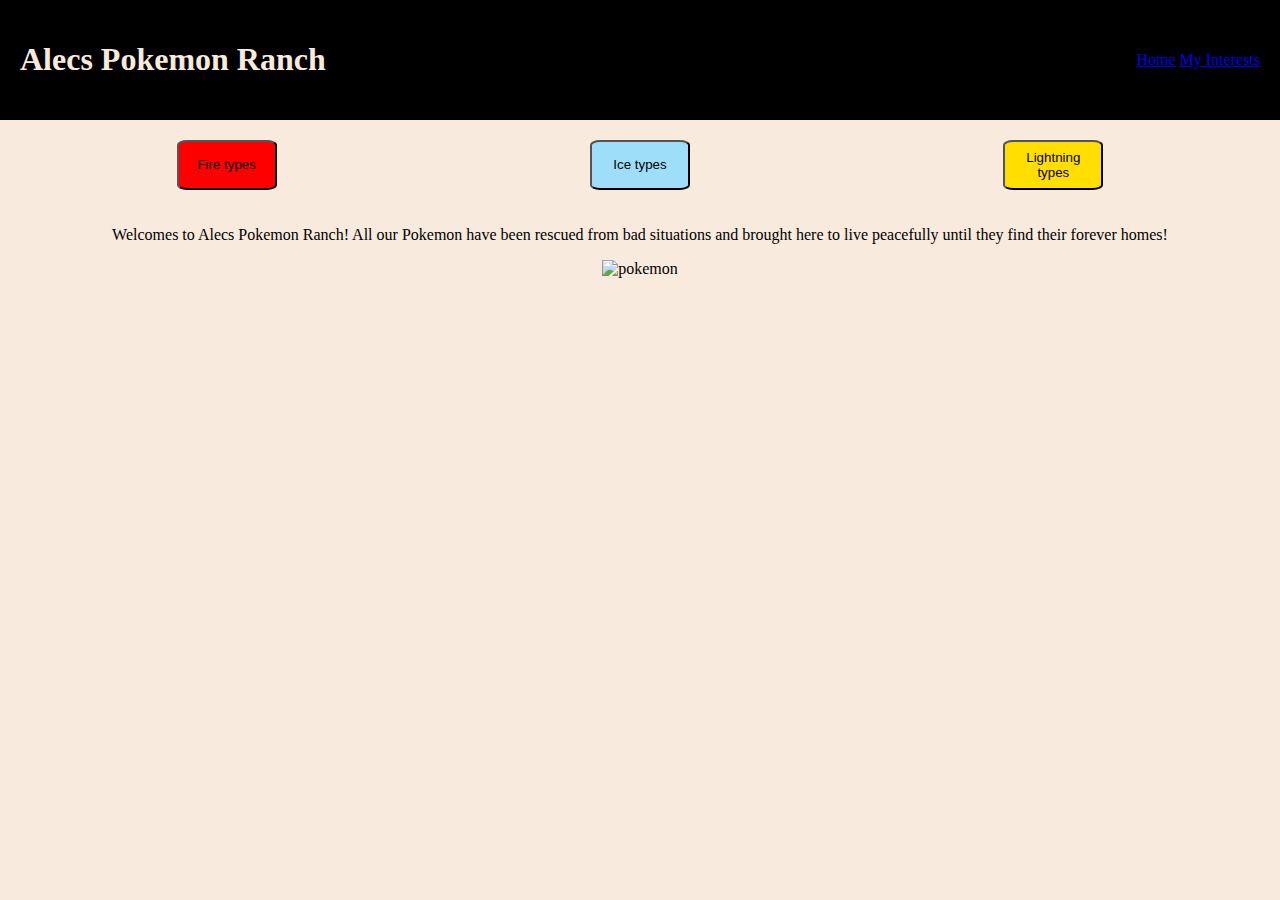
==== public/index.html @ 33706a88 "basic layout, and button functionality" ====
<!DOCTYPE html>
<html lang="en">
<head>
    <meta charset="UTF-8">
    <meta http-equiv="X-UA-Compatible" content="IE=edge">
    <meta name="viewport" content="width=device-width, initial-scale=1.0">
    <title>Alecs Pokemon Ranch</title>
    <link rel="stylesheet" href="index.css">
</head>
<body>
    <header>
        <h1>Alecs Pokemon Ranch</h1>

        <nav>
            <a href="index.html">Home</a>
            <a href="interests.html">My Interests</a>
        </nav>
    </header>
    <div id="buttons">
        <button id="fire" class="selectors">Fire types</button>
        <button id="ice" class="selectors">Ice types</button>
        <button id="light" class="selectors">Lightning types</button>
     </div>

     <div id="p">
    <p>Welcomes to Alecs Pokemon Ranch!  All our Pokemon have been rescued from bad situations and brought here to live peacefully until they find their forever homes!</p></div>

    <div id="image"><img src="https://cdn.europosters.eu/image/750/posters/pokemon-eevee-i32673.jpg" alt="pokemon"></div>

<section class="containers" id="firecontainer"></section>
<section class="containers" id="icecontainer"></section>
<section class="containers" id="lightcontainer"></section>
    <script src="index.js"></script>
    <script src="https://unpkg.com/axios/dist/axios.min.js"></script>
</body>
</html>
---- public/index.css ----
h1{
    text-align: center;
}
header {
    display: flex;
    justify-content: space-between;
    align-items: center;
    padding: 20px;
    background-color: black;
}
body{
    background-color: #F8EADC;
    margin: 0;
}
#fire{
    background-color: #FF0000;
    
}
#ice{
    background-color: #9EDEF9;
}
#light{
    background-color: #FFDE00;
}
#buttons{
    display: flex;
    justify-content: space-around;
    align-items: center;
    padding: 20px;
}
.selectors{
    /* background-color: #FF0000; */
    height: 50px;
    width: 100px;
    border-radius: 10%;
}
#image{
    display: flex;
   justify-content: center;
}
#p{
    display: flex;
    justify-content: center;
}
h1{
    color:#F8EADC ;
}
.containers {
    display: flex;
    flex-wrap: wrap;
    justify-content:space-evenly;
    align-items: center;
    margin:15px;
}
.Lpoke-card{
    color: black;
    background-color: #FFDE00;
    height: 375px;
    width: 210px;
    border-radius: 10%;
    /* display: flex;
    flex-wrap: wrap;
   justify-content:space-between; */
}
.Fpoke-card{
    background-color:#FF0000;
    height: 375px;
    width: 210px;
    border-radius: 10%;
}
.Ipoke-card{
    background-color:#9EDEF9;
    height: 375px;
    width: 210px;
    border-radius: 10%;
}
#card-image{
    height:200px;
    width: 200px;
    margin: 5px;
    border-radius: 10%;
}
#hide{
    display: none;
}
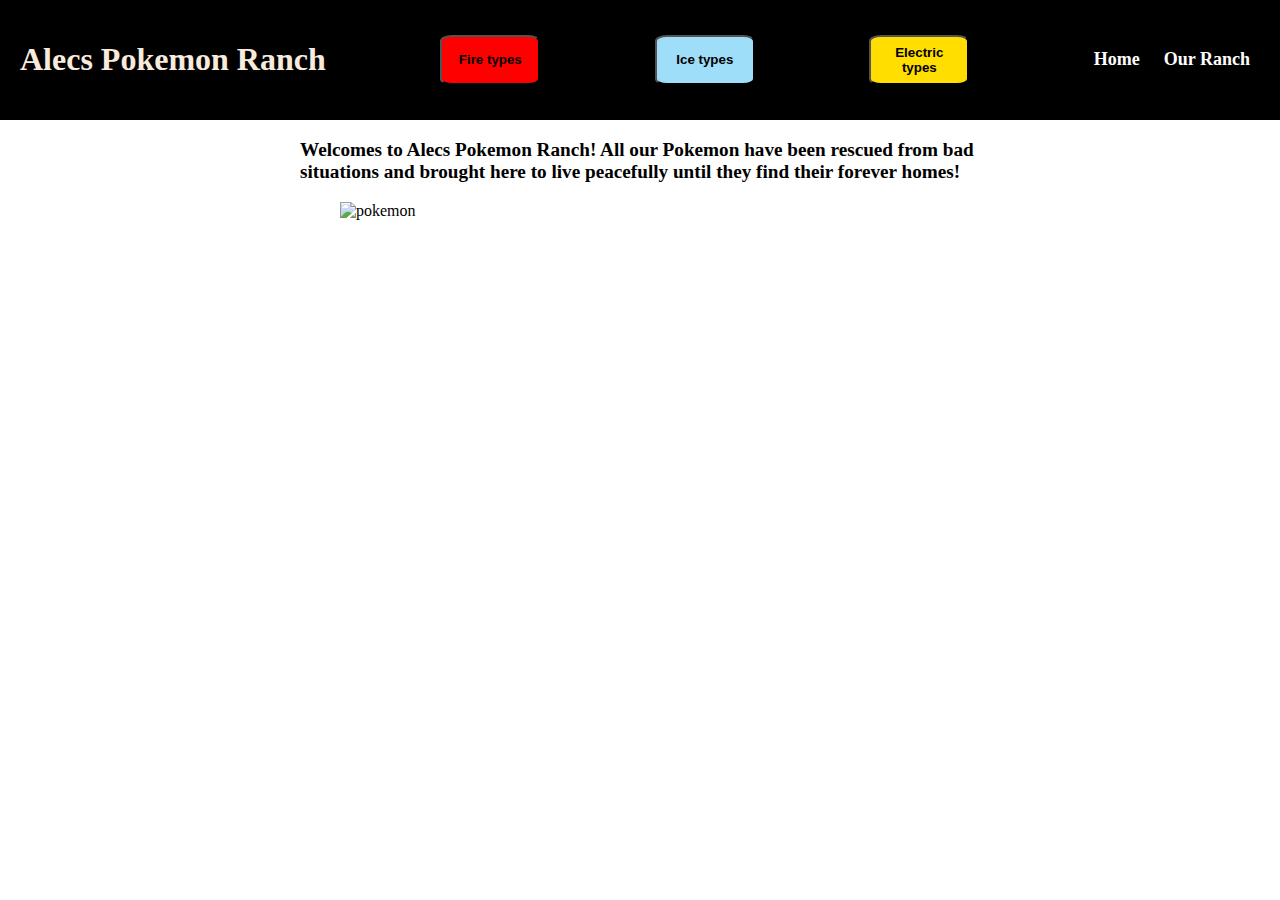
==== commit 38062ec4: "half way done" ====
--- a/public/index.html
+++ b/public/index.html
@@ -10,26 +10,24 @@
 <body>
     <header>
         <h1>Alecs Pokemon Ranch</h1>
-
+        <button id="fire" class="selectors">Fire types</button>
+        <button id="ice" class="selectors">Ice types</button>
+        <button id="light" class="selectors">Electric types</button>
         <nav>
             <a href="index.html">Home</a>
-            <a href="interests.html">My Interests</a>
+            <a href="interests.html">Our Ranch</a>
         </nav>
     </header>
-    <div id="buttons">
-        <button id="fire" class="selectors">Fire types</button>
-        <button id="ice" class="selectors">Ice types</button>
-        <button id="light" class="selectors">Lightning types</button>
-     </div>
-
-     <div id="p">
-    <p>Welcomes to Alecs Pokemon Ranch!  All our Pokemon have been rescued from bad situations and brought here to live peacefully until they find their forever homes!</p></div>
-
-    <div id="image"><img src="https://cdn.europosters.eu/image/750/posters/pokemon-eevee-i32673.jpg" alt="pokemon"></div>
-
+    
+    <div id="p">
+   <p>Welcomes to Alecs Pokemon Ranch!  All our Pokemon have been rescued from bad situations and brought here to live peacefully until they find their forever homes!</p></div>
+    
+    <div id="image"><img src="https://archives.bulbagarden.net/media/upload/thumb/0/00/MPR-EN_logo.png/250px-MPR-EN_logo.png" alt="pokemon"></div>
+    
 <section class="containers" id="firecontainer"></section>
 <section class="containers" id="icecontainer"></section>
 <section class="containers" id="lightcontainer"></section>
+
     <script src="index.js"></script>
     <script src="https://unpkg.com/axios/dist/axios.min.js"></script>
 </body>
--- a/public/index.css
+++ b/public/index.css
@@ -6,15 +6,19 @@
     justify-content: space-between;
     align-items: center;
     padding: 20px;
-    background-color: black;
+    background-color:black;
 }
 body{
-    background-color: #F8EADC;
-    margin: 0;
+background: url('https://images.unsplash.com/photo-1615217561109-89988d9f4cf6?ixlib=rb-1.2.1&ixid=MnwxMjA3fDB8MHxwaG90by1wYWdlfHx8fGVufDB8fHx8&auto=format&fit=crop&w=1374&q=80') no-repeat center center fixed; 
+-webkit-background-size: cover;
+-moz-background-size: cover;
+-o-background-size: cover;
+background-size: cover;
+margin: 0;
 }
 #fire{
     background-color: #FF0000;
-    
+   
 }
 #ice{
     background-color: #9EDEF9;
@@ -22,23 +26,35 @@
 #light{
     background-color: #FFDE00;
 }
-#buttons{
-    display: flex;
-    justify-content: space-around;
-    align-items: center;
-    padding: 20px;
-}
 .selectors{
     /* background-color: #FF0000; */
+    /* border-color: white; */
     height: 50px;
     width: 100px;
-    border-radius: 10%;
+    font-weight: bold;
+    border-radius: 12%;
+}
+.selectors:hover{
+cursor: pointer;
+border-color: white;
 }
 #image{
     display: flex;
    justify-content: center;
 }
+img{
+    height: 400px;
+    width: 600px;
+
+}
 #p{
+    /* background-color: white; */
+    color: black;
+    text-decoration:solid;
+    font-weight: bolder;
+    margin-left: 300px;
+    margin-right: 300px;
+    font-size: larger;
     display: flex;
     justify-content: center;
 }
@@ -58,6 +74,7 @@
     height: 375px;
     width: 210px;
     border-radius: 10%;
+    margin:10px;
     /* display: flex;
     flex-wrap: wrap;
    justify-content:space-between; */
@@ -67,12 +84,14 @@
     height: 375px;
     width: 210px;
     border-radius: 10%;
+    margin:10px;
 }
 .Ipoke-card{
     background-color:#9EDEF9;
     height: 375px;
     width: 210px;
     border-radius: 10%;
+    margin:10px;
 }
 #card-image{
     height:200px;
@@ -82,4 +101,22 @@
 }
 #hide{
     display: none;
+}
+a {
+    color: #ffffff;
+    text-decoration: none;
+    font-size: 18px;
+    font-weight: bold;
+    text-align: center;
+    padding: 10px;
+}
+a:hover {
+    color: #848484;
+    cursor: pointer;
+}
+#lightcontainer{
+    display: flex;
+    align-items: center;
+    flex-wrap: wrap;
+    margin:10px;
 }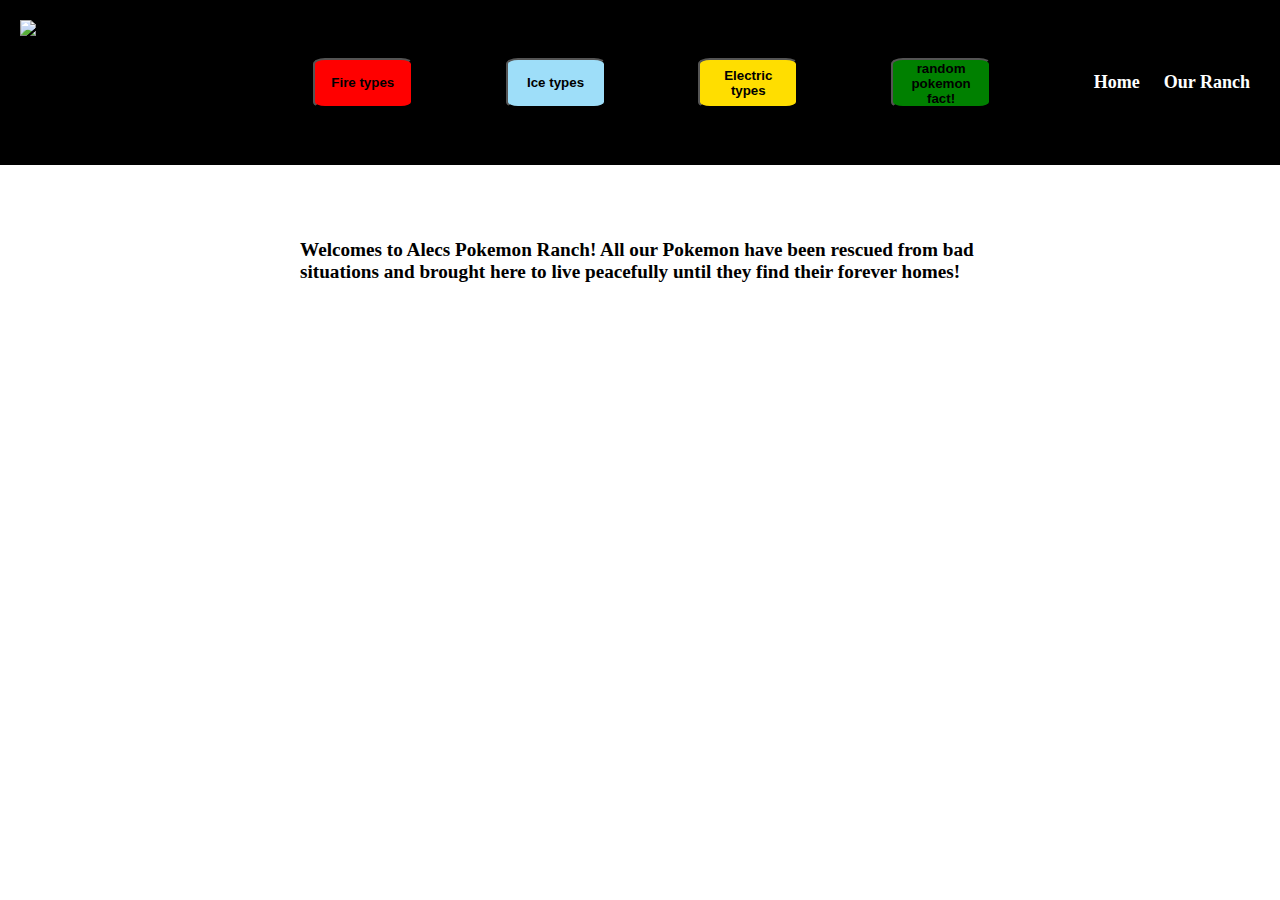
==== commit bc4cfd5c: "added random button / changed html layout" ====
--- a/public/index.html
+++ b/public/index.html
@@ -8,26 +8,28 @@
     <link rel="stylesheet" href="index.css">
 </head>
 <body>
+    <!-- <div id="image"><img src="https://archives.bulbagarden.net/media/upload/thumb/0/00/MPR-EN_logo.png/250px-MPR-EN_logo.png" alt="pokemon"></div> -->
     <header>
-        <h1>Alecs Pokemon Ranch</h1>
+        <!-- <h1>Alecs Pokemon Ranch</h1> -->
+        <img src="https://archives.bulbagarden.net/media/upload/thumb/0/00/MPR-EN_logo.png/250px-MPR-EN_logo.png" alt="pokemon">
         <button id="fire" class="selectors">Fire types</button>
         <button id="ice" class="selectors">Ice types</button>
         <button id="light" class="selectors">Electric types</button>
+        <button id="random" class="selectors">random pokemon fact!</button>
         <nav>
             <a href="index.html">Home</a>
             <a href="interests.html">Our Ranch</a>
         </nav>
     </header>
     
+    
+    
+    <section class="containers" id="firecontainer"></section>
+    <section class="containers" id="icecontainer"></section>
+    <section class="containers" id="lightcontainer"></section>
+    
     <div id="p">
    <p>Welcomes to Alecs Pokemon Ranch!  All our Pokemon have been rescued from bad situations and brought here to live peacefully until they find their forever homes!</p></div>
-    
-    <div id="image"><img src="https://archives.bulbagarden.net/media/upload/thumb/0/00/MPR-EN_logo.png/250px-MPR-EN_logo.png" alt="pokemon"></div>
-    
-<section class="containers" id="firecontainer"></section>
-<section class="containers" id="icecontainer"></section>
-<section class="containers" id="lightcontainer"></section>
-
     <script src="index.js"></script>
     <script src="https://unpkg.com/axios/dist/axios.min.js"></script>
 </body>
--- a/public/index.css
+++ b/public/index.css
@@ -41,10 +41,11 @@
 #image{
     display: flex;
    justify-content: center;
+   background-color: black;
 }
 img{
-    height: 400px;
-    width: 600px;
+    height: 125px;
+    width: 200px;
 
 }
 #p{
@@ -75,9 +76,8 @@
     width: 210px;
     border-radius: 10%;
     margin:10px;
-    /* display: flex;
-    flex-wrap: wrap;
-   justify-content:space-between; */
+    color: black;
+    font-weight: bold;
 }
 .Fpoke-card{
     background-color:#FF0000;
@@ -85,6 +85,8 @@
     width: 210px;
     border-radius: 10%;
     margin:10px;
+    color: black;
+    font-weight: bold;
 }
 .Ipoke-card{
     background-color:#9EDEF9;
@@ -92,6 +94,8 @@
     width: 210px;
     border-radius: 10%;
     margin:10px;
+    color: black;
+    font-weight: bold;
 }
 #card-image{
     height:200px;
@@ -119,4 +123,14 @@
     align-items: center;
     flex-wrap: wrap;
     margin:10px;
+}
+#inner-text{
+    margin-bottom: 10px;
+    margin-top: 10px;
+    margin-left: 10px;
+    color: black;
+    font-weight: bold;
+}
+#random{
+    background-color: green;
 }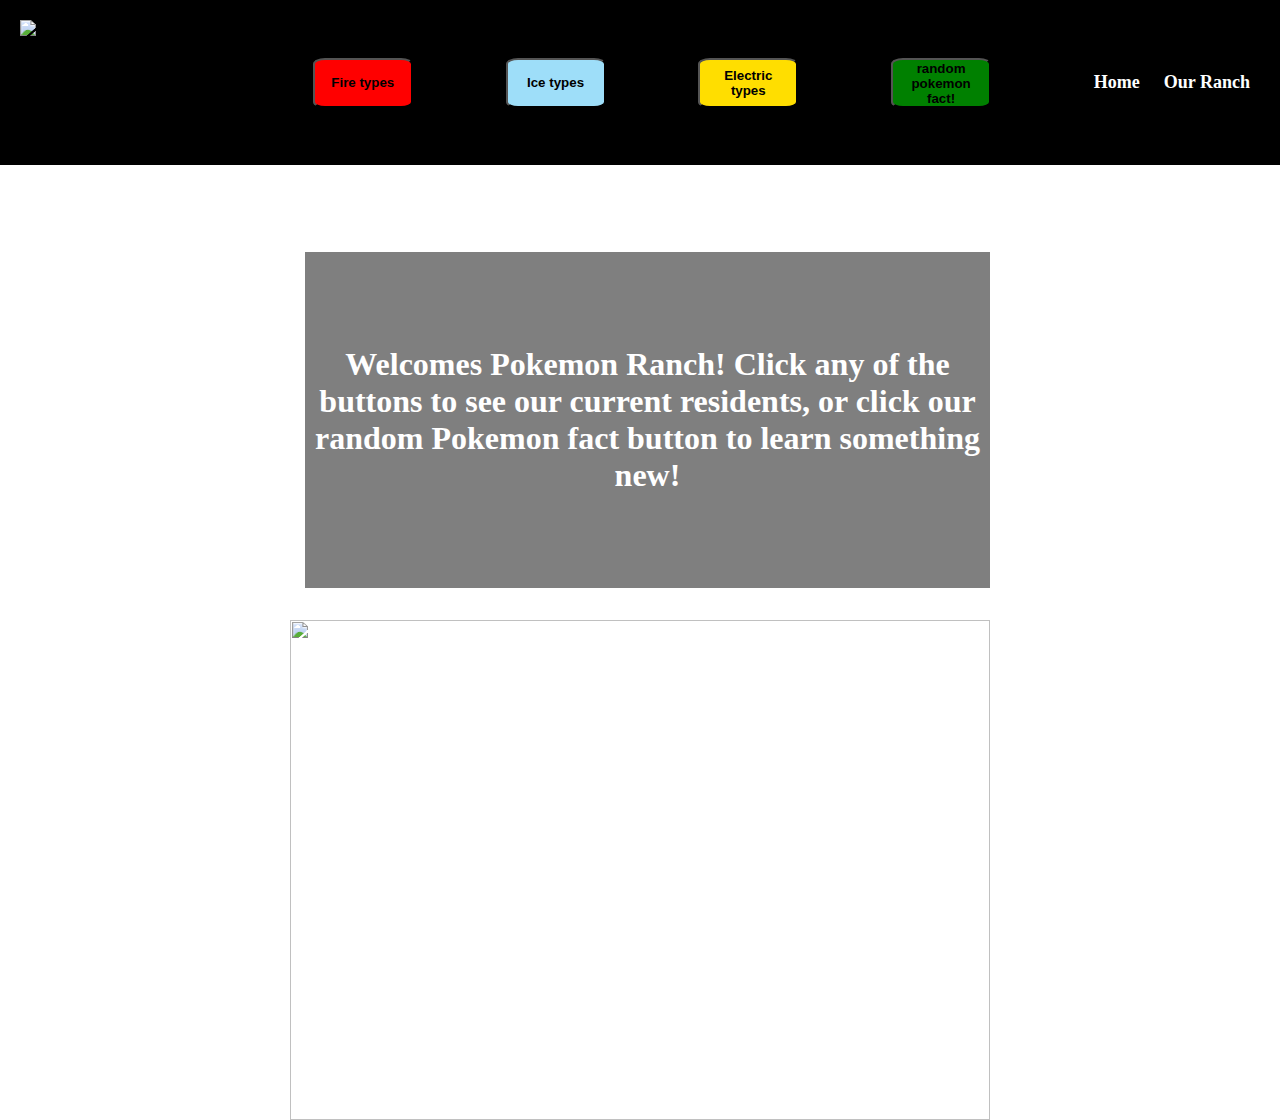
==== commit 7bfd57b3: "added memory game, and more styling" ====
--- a/public/index.html
+++ b/public/index.html
@@ -6,6 +6,7 @@
     <meta name="viewport" content="width=device-width, initial-scale=1.0">
     <title>Alecs Pokemon Ranch</title>
     <link rel="stylesheet" href="index.css">
+    <link href="https://fonts.googleapis.com/css?family=Montserrat:400,500,800" rel="stylesheet" type="text/css">
 </head>
 <body>
     <!-- <div id="image"><img src="https://archives.bulbagarden.net/media/upload/thumb/0/00/MPR-EN_logo.png/250px-MPR-EN_logo.png" alt="pokemon"></div> -->
@@ -27,10 +28,13 @@
     <section class="containers" id="firecontainer"></section>
     <section class="containers" id="icecontainer"></section>
     <section class="containers" id="lightcontainer"></section>
-    
+    <div id="front">
     <div id="p">
-   <p>Welcomes to Alecs Pokemon Ranch!  All our Pokemon have been rescued from bad situations and brought here to live peacefully until they find their forever homes!</p></div>
-    <script src="index.js"></script>
-    <script src="https://unpkg.com/axios/dist/axios.min.js"></script>
+        <p>Welcomes Pokemon Ranch!  Click any of the buttons to see our current residents, or click our random Pokemon fact button to learn something new!</p>
+       </div>
+       <div id="p"><img id="poke-pic" src="https://cdn.europosters.eu/image/750/posters/pokemon-eevee-i32673.jpg"></div>
+    </div>
+       <script src="index.js"></script>
+       <script src="https://unpkg.com/axios/dist/axios.min.js"></script>
 </body>
 </html>--- a/public/index.css
+++ b/public/index.css
@@ -9,7 +9,7 @@
     background-color:black;
 }
 body{
-background: url('https://images.unsplash.com/photo-1615217561109-89988d9f4cf6?ixlib=rb-1.2.1&ixid=MnwxMjA3fDB8MHxwaG90by1wYWdlfHx8fGVufDB8fHx8&auto=format&fit=crop&w=1374&q=80') no-repeat center center fixed; 
+background: url('https://pbs.twimg.com/media/C9z1vKtVwAEWXpS.jpg') no-repeat center center fixed; 
 -webkit-background-size: cover;
 -moz-background-size: cover;
 -o-background-size: cover;
@@ -49,7 +49,6 @@
 
 }
 #p{
-    /* background-color: white; */
     color: black;
     text-decoration:solid;
     font-weight: bolder;
@@ -58,6 +57,18 @@
     font-size: larger;
     display: flex;
     justify-content: center;
+    text-align: center;
+    height: 400px;
+    width: 700px;
+}
+p{
+    background-color: rgba(0,0,0,.5);
+    color: #fff;
+    font-size: xx-large;
+    display: flex;
+    align-items: center;
+    margin-left: 15px;
+    font-family: 'Monteserrat';
 }
 h1{
     color:#F8EADC ;
@@ -133,4 +144,13 @@
 }
 #random{
     background-color: green;
-}+}
+#poke-pic{
+    height: 500px;
+    width: 700px;
+}
+#front{
+    display: flex;
+    align-items: center;
+    flex-direction: column;
+}
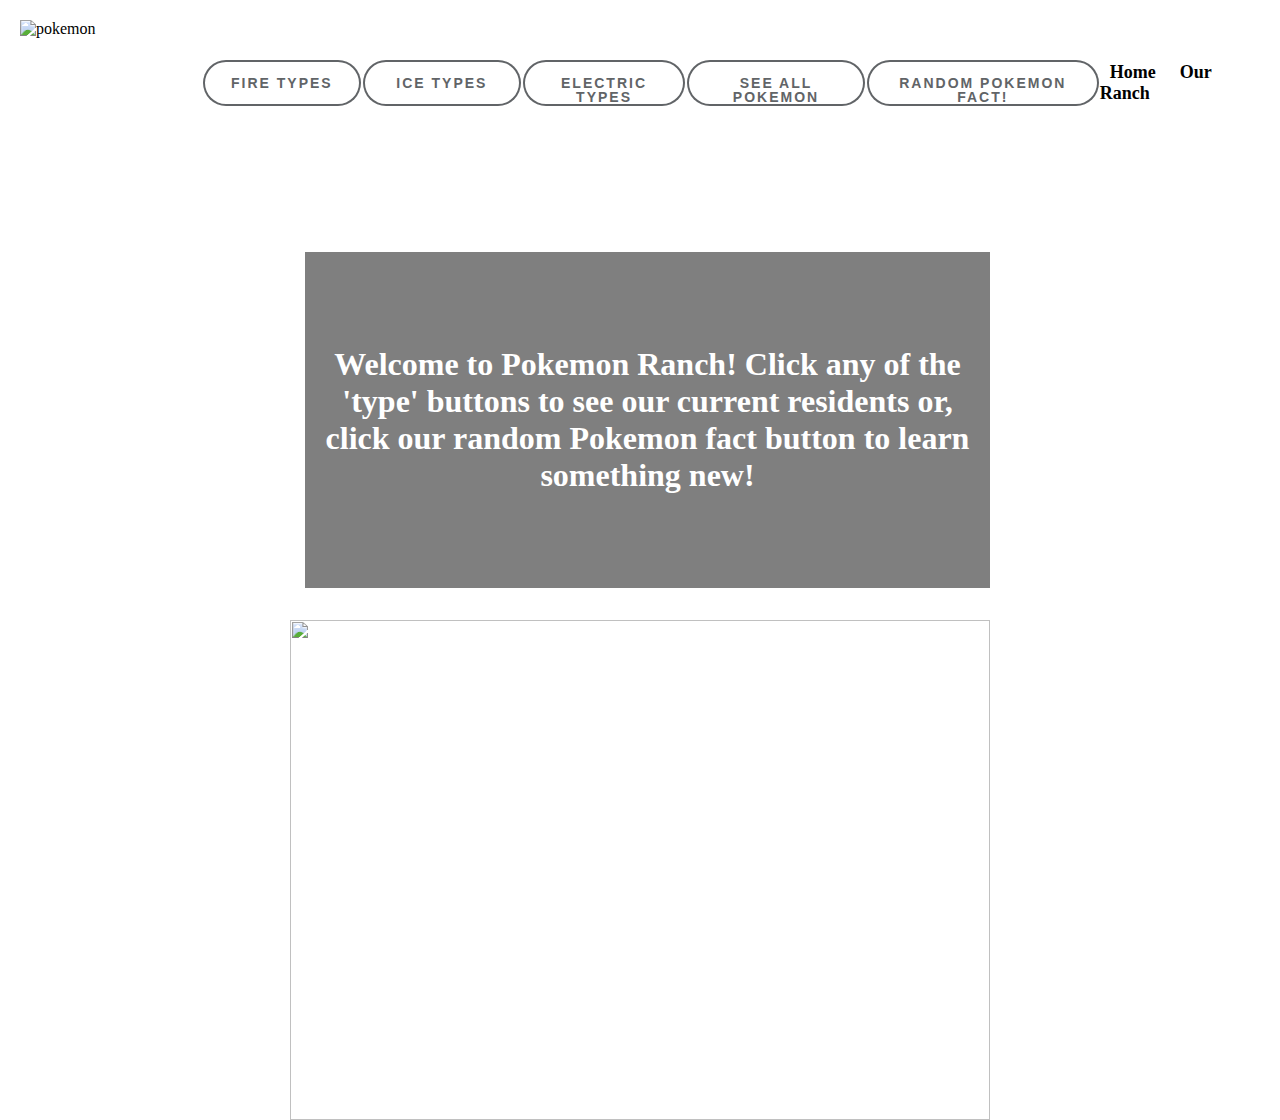
==== commit fa25fdb4: "added see all btn and more styling" ====
--- a/public/index.html
+++ b/public/index.html
@@ -16,6 +16,7 @@
         <button id="fire" class="selectors">Fire types</button>
         <button id="ice" class="selectors">Ice types</button>
         <button id="light" class="selectors">Electric types</button>
+        <button id="all" class="selectors">See all pokemon</button>
         <button id="random" class="selectors">random pokemon fact!</button>
         <nav>
             <a href="index.html">Home</a>
@@ -24,13 +25,13 @@
     </header>
     
     
-    
+    <section class ='containters' id="allcontainer"></section>
     <section class="containers" id="firecontainer"></section>
     <section class="containers" id="icecontainer"></section>
     <section class="containers" id="lightcontainer"></section>
     <div id="front">
     <div id="p">
-        <p>Welcomes Pokemon Ranch!  Click any of the buttons to see our current residents, or click our random Pokemon fact button to learn something new!</p>
+        <p>Welcome to Pokemon Ranch!  Click any of the 'type' buttons to see our current residents or, click our random Pokemon fact button to learn something new!</p>
        </div>
        <div id="p"><img id="poke-pic" src="https://cdn.europosters.eu/image/750/posters/pokemon-eevee-i32673.jpg"></div>
     </div>
--- a/public/index.css
+++ b/public/index.css
@@ -6,17 +6,17 @@
     justify-content: space-between;
     align-items: center;
     padding: 20px;
-    background-color:black;
+    background-color:white;
 }
 body{
-background: url('https://pbs.twimg.com/media/C9z1vKtVwAEWXpS.jpg') no-repeat center center fixed; 
+background: url('https://pm1.narvii.com/6705/633b404be5372bcc8f4d29ac06ba952e8fb1a5de_hq.jpg') no-repeat center center fixed; 
 -webkit-background-size: cover;
 -moz-background-size: cover;
 -o-background-size: cover;
 background-size: cover;
 margin: 0;
 }
-#fire{
+/* #fire{
     background-color: #FF0000;
    
 }
@@ -25,18 +25,38 @@
 }
 #light{
     background-color: #FFDE00;
-}
+} */
 .selectors{
     /* background-color: #FF0000; */
     /* border-color: white; */
-    height: 50px;
-    width: 100px;
-    font-weight: bold;
-    border-radius: 12%;
+    /* height: 50px;
+    width: 100px; */
+ 
+    display: inline-block;
+    outline: none;
+    cursor: pointer;
+    font-size: 14px;
+    line-height: 1;
+    border-radius: 500px;
+    transition-property: background-color,border-color,color,box-shadow,filter;
+    transition-duration: .3s;
+    border: 1px solid transparent;
+    letter-spacing: 2px;
+    min-width: 160px;
+    text-transform: uppercase;
+    white-space: normal;
+    font-weight: 700;
+    text-align: center;
+    padding: 16px 14px 18px;
+    color: #616467;
+    box-shadow: inset 0 0 0 2px #616467;
+    background-color: transparent;
+    height: 48px;
+    
 }
 .selectors:hover{
-cursor: pointer;
-border-color: white;
+    color: #fff;
+    background-color: #616467;
 }
 #image{
     display: flex;
@@ -68,6 +88,7 @@
     display: flex;
     align-items: center;
     margin-left: 15px;
+    padding:5px;
     font-family: 'Monteserrat';
 }
 h1{
@@ -108,6 +129,15 @@
     color: black;
     font-weight: bold;
 }
+.Allpoke-card{
+    background-color:#9EDEF9;
+    height: 375px;
+    width: 210px;
+    border-radius: 10%;
+    margin:10px;
+    color: black;
+    font-weight: bold;
+}
 #card-image{
     height:200px;
     width: 200px;
@@ -118,7 +148,7 @@
     display: none;
 }
 a {
-    color: #ffffff;
+    color: black;
     text-decoration: none;
     font-size: 18px;
     font-weight: bold;
@@ -142,9 +172,9 @@
     color: black;
     font-weight: bold;
 }
-#random{
+/* #random{
     background-color: green;
-}
+} */
 #poke-pic{
     height: 500px;
     width: 700px;
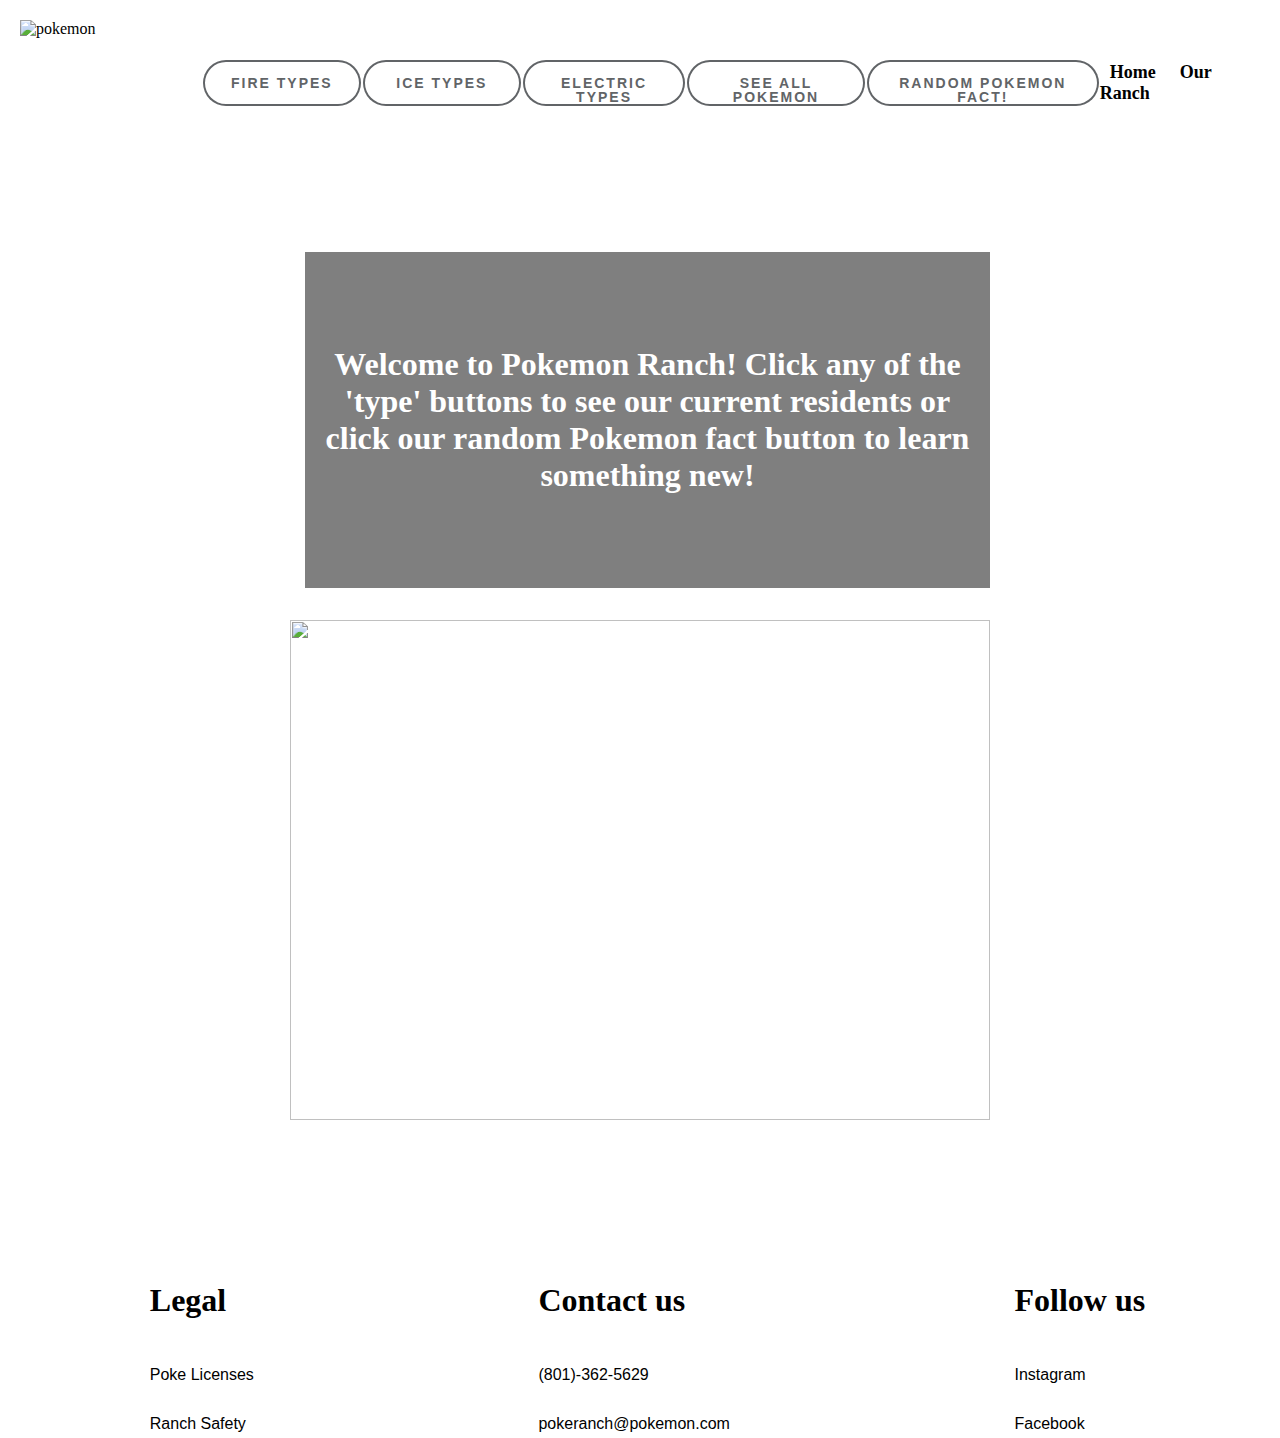
==== commit 1c12f866: "added footers" ====
--- a/public/index.html
+++ b/public/index.html
@@ -16,7 +16,7 @@
         <button id="fire" class="selectors">Fire types</button>
         <button id="ice" class="selectors">Ice types</button>
         <button id="light" class="selectors">Electric types</button>
-        <button id="all" class="selectors">See all pokemon</button>
+        <button id="all" class="selectors">See all Pokemon</button>
         <button id="random" class="selectors">random pokemon fact!</button>
         <nav>
             <a href="index.html">Home</a>
@@ -31,10 +31,27 @@
     <section class="containers" id="lightcontainer"></section>
     <div id="front">
     <div id="p">
-        <p>Welcome to Pokemon Ranch!  Click any of the 'type' buttons to see our current residents or, click our random Pokemon fact button to learn something new!</p>
+        <p>Welcome to Pokemon Ranch!  Click any of the 'type' buttons to see our current residents or click our random Pokemon fact button to learn something new!</p>
        </div>
        <div id="p"><img id="poke-pic" src="https://cdn.europosters.eu/image/750/posters/pokemon-eevee-i32673.jpg"></div>
     </div>
+    <footer>
+        <div class="fdiv">
+            <p class="footertitle">Legal</p>
+            <p class="fcont">Poke Licenses</p>
+            <p class="fcont"> Ranch Safety</p>
+        </div>
+        <div div class="fdiv">
+            <p class="footertitle">Contact us</p>
+            <p class="fcont">(801)-362-5629</p>
+            <p class="fcont">pokeranch@pokemon.com</p>
+        </div>
+        <div div class="fdiv">
+            <p class="footertitle">Follow us</p>
+            <p class="fcont">Instagram</p>
+            <p class="fcont">Facebook</p>
+        </div>
+    </footer>
        <script src="index.js"></script>
        <script src="https://unpkg.com/axios/dist/axios.min.js"></script>
 </body>
--- a/public/index.css
+++ b/public/index.css
@@ -61,7 +61,7 @@
 #image{
     display: flex;
    justify-content: center;
-   background-color: black;
+   background-color: white;
 }
 img{
     height: 125px;
@@ -69,7 +69,8 @@
 
 }
 #p{
-    color: black;
+    position: relative;
+    color: white;
     text-decoration:solid;
     font-weight: bolder;
     margin-left: 300px;
@@ -184,3 +185,30 @@
     align-items: center;
     flex-direction: column;
 }
+footer{
+    position: relative;
+    display: flex;
+    justify-content: space-around;
+    height: 20vh;
+    width: 100%;
+    bottom: 0;
+    top:25vh;
+    background-color: white;
+}
+.footertitle{
+background-color: white;
+color: black;
+/* font-family: Arial, Helvetica, sans-serif; */
+font-weight: bold;
+}
+.fcont{
+    font-family: Arial, Helvetica, sans-serif;
+    background-color: white;
+    color: black;
+    font-size:medium;
+    margin-top: 5px;
+}
+.fdiv{
+    display: flex;
+    flex-direction: column;
+}